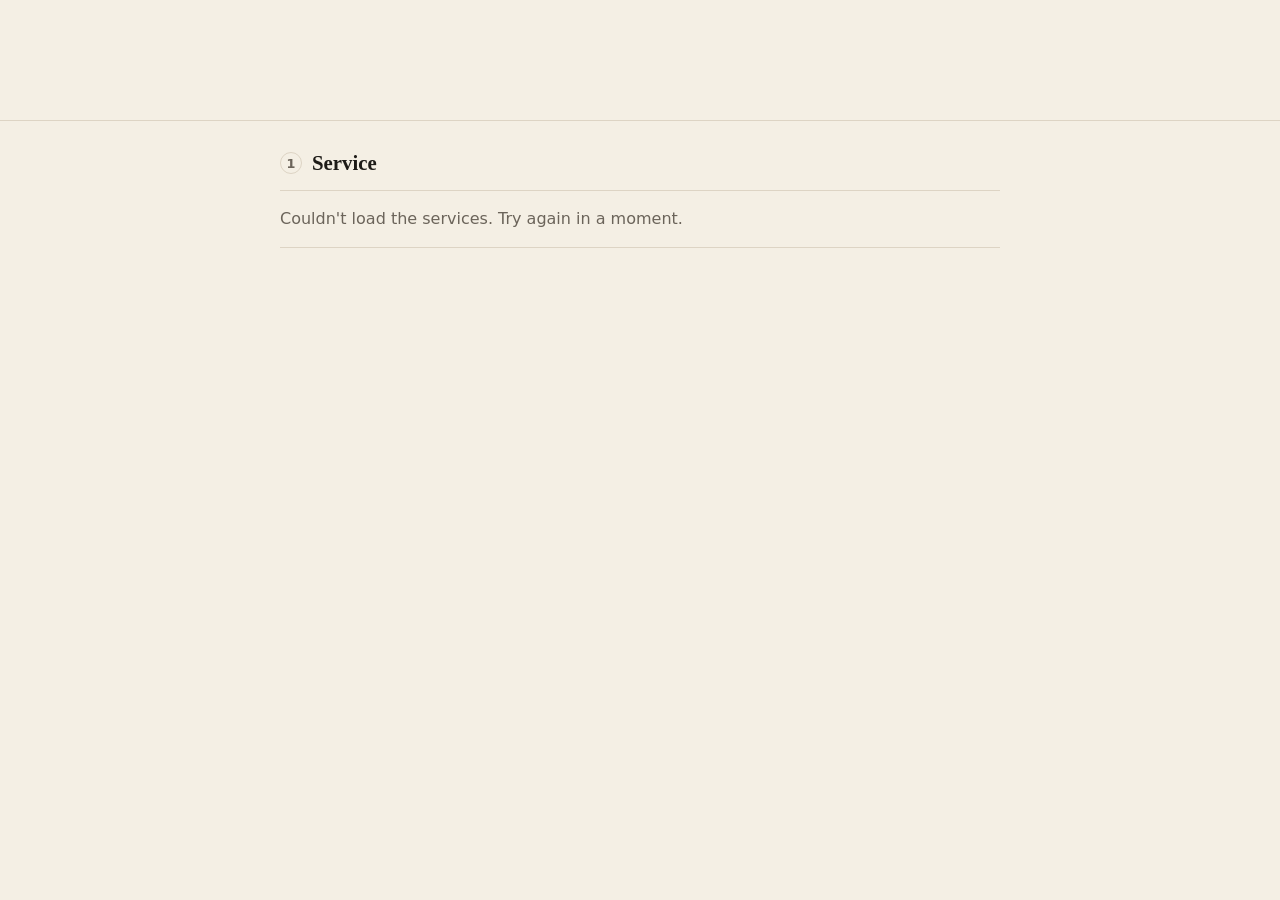
==== src/main/resources/static/index.html @ 49db2d14 "page and staff side for a team: pick who, agenda per person, time away per person, the team on the s" ====
<!doctype html>
<html lang="en">
<head>
  <meta charset="utf-8">
  <meta name="viewport" content="width=device-width, initial-scale=1">
  <title>Book a time</title>
  <meta name="description" content="Pick a service, a day and a time.">
  <link rel="icon" href="favicon.svg" type="image/svg+xml">
  <link rel="stylesheet" href="styles.css">
  <script src="app.js" defer></script>
</head>
<body>
  <header class="top">
    <div class="wrap">
      <h1 id="business-name">&nbsp;</h1>
      <p class="address" id="business-address"></p>
      <p class="today" id="today-hours"></p>
    </div>
  </header>

  <main class="wrap" id="booking">
    <section class="step" aria-labelledby="h-service">
      <h2 id="h-service"><span class="n">1</span> Service</h2>
      <ul class="services" id="services" role="radiogroup" aria-labelledby="h-service">
        <li class="loading">Loading…</li>
      </ul>
    </section>

    <section class="step" id="step-day" aria-labelledby="h-day" hidden>
      <h2 id="h-day"><span class="n">2</span> Day</h2>
      <div class="who" id="who" role="radiogroup" aria-label="With" hidden></div>
      <div class="days-wrap">
        <ol class="days" id="days"></ol>
      </div>
    </section>

    <section class="step" id="step-time" aria-labelledby="h-time" hidden>
      <h2 id="h-time"><span class="n">3</span> Time <small id="time-day"></small></h2>
      <p class="error notice" id="time-notice" role="alert" hidden></p>
      <div id="times"></div>
    </section>

    <section class="step" id="step-details" aria-labelledby="h-details" hidden>
      <h2 id="h-details"><span class="n">4</span> Your details</h2>
      <form id="details" novalidate>
        <p class="summary" id="summary"></p>
        <div class="fields">
          <label>
            Name
            <input name="clientName" autocomplete="name" maxlength="80" required>
          </label>
          <label>
            Phone
            <input name="clientPhone" type="tel" autocomplete="tel" inputmode="tel" placeholder="(11) 91234-5678" required>
          </label>
        </div>
        <p class="error" id="form-error" role="alert" hidden></p>
        <button type="submit" class="confirm">Confirm booking</button>
      </form>
    </section>
  </main>

  <main class="wrap done" id="done" hidden tabindex="-1">
    <p class="kicker">Booked</p>
    <h2 id="done-title"></h2>
    <dl class="receipt" id="receipt"></dl>
    <div class="cancel-box" id="cancel-box">
      <p>Can't make it? You can cancel online until <b id="cancel-until"></b>, with this link:</p>
      <p class="cancel-link"><a id="cancel-link" href="#"></a> <button type="button" class="link" id="copy-link">Copy</button></p>
      <p class="muted">Keep it somewhere, it's the only way to cancel without calling.</p>
    </div>
    <button type="button" class="link" id="again">Book another time</button>
  </main>

  <footer class="wrap foot">
    <p id="zone-note"></p>
  </footer>
</body>
</html>
---- src/main/resources/static/styles.css ----
:root {
  --paper: #f4efe4;
  --card: #fbf8f1;
  --ink: #1d1b17;
  --muted: #6b645a;
  --line: #ddd4c4;
  --green: #1f3d32;
  --green-soft: #e3eadf;
  --red: #b5452f;
  --focus: #c98a2b;
  --serif: "Iowan Old Style", "Palatino Linotype", Palatino, "Book Antiqua", Georgia, serif;
  --sans: system-ui, -apple-system, "Segoe UI", Roboto, sans-serif;
  color-scheme: light;
}

@media (prefers-color-scheme: dark) {
  :root {
    --paper: #171614;
    --card: #1f1e1b;
    --ink: #ece6da;
    --muted: #a39b8e;
    --line: #34312c;
    --green: #8fbca5;
    --green-soft: #22302a;
    --red: #e08a74;
    color-scheme: dark;
  }
}

* { box-sizing: border-box; }

/* hidden wins over any display set below */
[hidden] { display: none !important; }

body {
  margin: 0;
  background: var(--paper);
  color: var(--ink);
  font: 16px/1.5 var(--sans);
  -webkit-font-smoothing: antialiased;
}

.wrap { max-width: 760px; margin: 0 auto; padding: 0 20px; }

/* header: the shop's name like a sign, a thin rule under it */
.top { border-bottom: 1px solid var(--line); padding: 44px 0 22px; }
.top h1 {
  font: 600 2.6rem/1.05 var(--serif);
  letter-spacing: -0.01em;
  margin: 0 0 6px;
}
.address { margin: 0; color: var(--muted); }
.today { margin: 10px 0 0; font-size: 0.95rem; }
.today b { font-weight: 600; }
.today .closed { color: var(--red); }

.step { padding: 30px 0 6px; }
.step h2 {
  font: 600 1.3rem var(--serif);
  margin: 0 0 14px;
  display: flex;
  align-items: baseline;
  gap: 10px;
}
.step h2 small { font: 400 0.95rem var(--sans); color: var(--muted); }
.n {
  font: 600 0.8rem var(--sans);
  color: var(--muted);
  border: 1px solid var(--line);
  width: 22px; height: 22px;
  display: inline-grid; place-items: center;
  border-radius: 50%;
  transform: translateY(-2px);
}

button { font: inherit; color: inherit; }
:focus-visible { outline: 2px solid var(--focus); outline-offset: 2px; }

/* services: a plain list, like a price board */
.services { list-style: none; margin: 0; padding: 0; border-top: 1px solid var(--line); }
.services li { border-bottom: 1px solid var(--line); }
.services .loading { padding: 16px 0; color: var(--muted); }
.service {
  width: 100%;
  display: grid;
  grid-template-columns: 1fr auto;
  gap: 2px 16px;
  text-align: left;
  background: none;
  border: 0;
  border-left: 3px solid transparent;
  padding: 14px 12px;
  cursor: pointer;
}
.service:hover { background: var(--card); }
.service[aria-checked="true"] { border-left-color: var(--green); background: var(--green-soft); }
.service .name { font-weight: 600; }
.service .desc { color: var(--muted); font-size: 0.92rem; grid-column: 1; }
.service .price {
  grid-column: 2; grid-row: 1 / span 2; align-self: center;
  text-align: right; font-variant-numeric: tabular-nums; white-space: nowrap;
}
.service .price span { display: block; color: var(--muted); font-size: 0.85rem; }

/* days: a strip you can scroll sideways on a phone */
.days-wrap { overflow-x: auto; margin: 0 -20px; padding: 2px 20px 8px; scrollbar-width: thin; }
.days { list-style: none; display: flex; gap: 8px; margin: 0; padding: 0; }
.day {
  width: 64px;
  padding: 8px 0 9px;
  border: 1px solid var(--line);
  border-radius: 6px;
  background: var(--card);
  cursor: pointer;
  display: flex; flex-direction: column; align-items: center;
  line-height: 1.25;
}
.day .wd { font-size: 0.75rem; text-transform: uppercase; letter-spacing: 0.06em; color: var(--muted); }
.day .dn { font: 600 1.35rem var(--serif); }
.day .free { font-size: 0.72rem; color: var(--green); }
.day:hover:not(:disabled) { border-color: var(--ink); }
.day[aria-pressed="true"] { background: var(--ink); border-color: var(--ink); color: var(--paper); }
.day[aria-pressed="true"] .wd, .day[aria-pressed="true"] .free { color: inherit; opacity: 0.8; }
.day:disabled { cursor: default; background: transparent; opacity: 0.5; }
.day:disabled .free { color: var(--muted); }

/* two weeks fit as a little calendar on wider screens */
@media (min-width: 620px) {
  .days-wrap { overflow: visible; margin: 0; padding: 0; }
  .days { display: grid; grid-template-columns: repeat(7, 1fr); }
  .day { width: 100%; }
}

/* times */
.period { margin: 0 0 16px; }
.period h3 { font: 500 0.85rem var(--sans); color: var(--muted); margin: 0 0 8px; }
.slots { display: grid; grid-template-columns: repeat(auto-fill, minmax(76px, 1fr)); gap: 8px; }
.slot {
  padding: 9px 0;
  border: 1px solid var(--line);
  border-radius: 6px;
  background: var(--card);
  cursor: pointer;
  font-variant-numeric: tabular-nums;
}
.slot:hover { border-color: var(--ink); }
.slot[aria-pressed="true"] { background: var(--green); border-color: var(--green); color: var(--paper); }
.empty { color: var(--muted); margin: 4px 0 0; }
.empty button { background: none; border: 0; padding: 0; text-decoration: underline; cursor: pointer; }

/* details */
.summary { margin: 0 0 16px; padding: 12px 14px; background: var(--card); border: 1px solid var(--line); border-radius: 6px; }
.summary b { font-weight: 600; }
.fields { display: grid; grid-template-columns: 1fr 1fr; gap: 14px; }
label { display: flex; flex-direction: column; gap: 4px; font-size: 0.9rem; color: var(--muted); }
input {
  font: inherit; color: var(--ink);
  padding: 10px 12px;
  border: 1px solid var(--line);
  border-radius: 6px;
  background: var(--card);
}
input:focus { border-color: var(--ink); outline: none; }
input[aria-invalid="true"] { border-color: var(--red); }
.error { color: var(--red); margin: 14px 0 0; }
.notice { margin: 0 0 14px; padding: 10px 14px; border-left: 3px solid var(--red); background: var(--card); }
.confirm {
  margin-top: 18px;
  padding: 12px 22px;
  border: 0;
  border-radius: 6px;
  background: var(--ink);
  color: var(--paper);
  font-weight: 600;
  cursor: pointer;
}
.confirm:disabled { opacity: 0.6; cursor: progress; }

/* done */
.done { padding-top: 40px; padding-bottom: 20px; }
.done:focus { outline: none; }
.kicker { margin: 0; color: var(--green); font-weight: 600; letter-spacing: 0.04em; }
.done h2 { font: 600 1.9rem/1.2 var(--serif); margin: 4px 0 20px; }
.receipt { display: grid; grid-template-columns: max-content 1fr; gap: 8px 24px; margin: 0 0 20px; padding: 16px 0; border-top: 1px solid var(--line); border-bottom: 1px solid var(--line); }
.receipt dt { color: var(--muted); }
.receipt dd { margin: 0; }
.muted { color: var(--muted); }
.link { background: none; border: 0; padding: 0; color: var(--green); text-decoration: underline; cursor: pointer; }

.foot { padding-top: 30px; padding-bottom: 40px; color: var(--muted); font-size: 0.85rem; }

@media (max-width: 560px) {
  .top { padding-top: 30px; }
  .top h1 { font-size: 2rem; }
  .fields { grid-template-columns: 1fr; }
  .confirm { width: 100%; }
}

/* cancel link on the confirmation and the cancel page */
.cancel-box { margin: 0 0 20px; }
.cancel-box p { margin: 0 0 6px; }
.cancel-link { display: flex; gap: 12px; align-items: baseline; flex-wrap: wrap; }
.cancel-link a { color: var(--ink); word-break: break-all; font-size: 0.92rem; }
.danger {
  margin-top: 4px;
  padding: 11px 20px;
  border: 1px solid var(--red);
  border-radius: 6px;
  background: transparent;
  color: var(--red);
  font-weight: 600;
  cursor: pointer;
}
.danger:hover { background: var(--red); color: var(--paper); }
.danger:disabled { opacity: 0.6; cursor: progress; }
.cancelled-stamp { color: var(--red); }
.actions { display: flex; gap: 18px; align-items: center; flex-wrap: wrap; }

/* ---------- staff page ---------- */

.top-row { display: flex; justify-content: space-between; align-items: flex-end; gap: 16px; }
.staff .kicker { margin-bottom: 2px; }
.who { display: flex; gap: 14px; align-items: baseline; color: var(--muted); padding-bottom: 6px; white-space: nowrap; }

.login { max-width: 360px; margin: 36px 0 0; display: flex; flex-direction: column; gap: 14px; }
.login h2 { font: 600 1.4rem var(--serif); margin: 0 0 4px; }
.login .error { margin: 0; }
.demo-login { margin: 0; padding: 10px 14px; background: var(--green-soft); border-radius: 6px; font-size: 0.92rem; }
.login .confirm { margin-top: 4px; align-self: flex-start; }

.day-nav { display: flex; align-items: center; gap: 10px; padding: 28px 0 4px; flex-wrap: wrap; }
.day-nav h2 { font: 600 1.4rem var(--serif); margin: 0; min-width: 0; }
.arrow {
  width: 34px; height: 34px;
  border: 1px solid var(--line); border-radius: 6px;
  background: var(--card); cursor: pointer; font-size: 1.2rem; line-height: 1;
}
.arrow:hover { border-color: var(--ink); }
.agenda-summary { color: var(--muted); margin: 0 0 18px; }

.agenda { list-style: none; margin: 0; padding: 0; border-top: 1px solid var(--line); }
.agenda li { display: grid; grid-template-columns: 70px 1fr auto; gap: 16px; align-items: baseline; padding: 13px 4px; border-bottom: 1px solid var(--line); }
.agenda .when { font: 600 1.05rem var(--serif); font-variant-numeric: tabular-nums; }
.agenda .when small { display: block; font: 400 0.8rem var(--sans); color: var(--muted); }
.who-what { display: flex; flex-direction: column; }
.who-what span { color: var(--muted); font-size: 0.92rem; }
.phone { color: var(--green); text-decoration: none; font-variant-numeric: tabular-nums; white-space: nowrap; }
.phone:hover { text-decoration: underline; }
.agenda .free-row { color: var(--muted); padding: 8px 4px; background: repeating-linear-gradient(-45deg, transparent 0 6px, var(--card) 6px 12px); }
.agenda .free-row .when { font: 400 0.9rem var(--sans); }
.agenda .free-row span:last-child { grid-column: 2 / span 2; font-size: 0.9rem; }
.agenda .break { color: var(--muted); font-size: 0.85rem; padding: 10px 4px; }
.agenda .break span { grid-column: 2 / span 2; }
.agenda .empty { display: block; color: var(--muted); }
.agenda .side { display: flex; flex-direction: column; align-items: flex-end; gap: 4px; }
.link.small { font-size: 0.85rem; color: var(--muted); }
.link.small:hover { color: var(--red); }
.agenda .section { display: block; padding: 22px 4px 8px; font: 600 1rem var(--serif); color: var(--muted); }
.agenda .is-cancelled .when, .agenda .is-cancelled b { color: var(--muted); text-decoration: line-through; }
.agenda .is-cancelled .cancelled-stamp { font-size: 0.85rem; }

.foot a { color: inherit; }

/* sections of the staff page: plain text links, the current one underlined */
.tabs { display: flex; gap: 22px; padding-top: 16px; padding-bottom: 0; border-bottom: 0; }
.tabs a { color: var(--muted); text-decoration: none; padding: 6px 0; border-bottom: 2px solid transparent; }
.tabs a:hover { color: var(--ink); }
.tabs a[aria-current="page"] { color: var(--ink); border-bottom-color: var(--ink); }

.section-title { font: 600 1.4rem var(--serif); margin: 26px 0 4px; }
.intro { margin: 0 0 18px; max-width: 60ch; }
.saved { color: var(--green); }

.services-admin { list-style: none; margin: 0 0 16px; padding: 0; border-top: 1px solid var(--line); }
.services-admin > li { border-bottom: 1px solid var(--line); padding: 13px 4px; }
.service-line { display: grid; grid-template-columns: 1fr auto auto; gap: 18px; align-items: baseline; }
.service-line .meta { color: var(--muted); font-size: 0.9rem; font-variant-numeric: tabular-nums; }
.service-line .off { color: var(--muted); }
.tag { font-size: 0.75rem; text-transform: uppercase; letter-spacing: 0.06em; color: var(--muted); margin-left: 8px; }

.edit-form { display: grid; grid-template-columns: repeat(3, 1fr); gap: 12px 14px; padding: 6px 0 4px; }
.edit-form .wide { grid-column: 1 / -1; }
.edit-form .check { flex-direction: row; align-items: center; gap: 8px; color: var(--ink); }
.edit-form .actions { grid-column: 1 / -1; }
.edit-form .confirm { margin-top: 0; }

.week { list-style: none; margin: 0 0 8px; padding: 0; border-top: 1px solid var(--line); }
.week > li { display: grid; grid-template-columns: 110px 1fr; gap: 14px; align-items: baseline; padding: 12px 4px; border-bottom: 1px solid var(--line); }
.week .dayname { font: 600 1rem var(--serif); }
.ranges { display: flex; flex-direction: column; gap: 8px; align-items: flex-start; }
.range { display: flex; align-items: center; gap: 8px; }
.range input { width: 7.5em; padding: 7px 8px; }
.range .remove { color: var(--muted); }
.closed-note { color: var(--muted); }

.agenda .away-row { color: var(--muted); padding: 8px 4px; box-shadow: inset 3px 0 0 var(--line); }
.agenda .away-row .when { font: 400 0.9rem var(--sans); }
.agenda .away-row span:last-child { grid-column: 2 / span 2; font-size: 0.9rem; }

.days-block { margin: 0 0 34px; }
.block-title { font: 600 1.05rem var(--serif); margin: 0 0 8px; }
.plain-list { list-style: none; margin: 0 0 14px; padding: 0; border-top: 1px solid var(--line); }
.plain-list li { display: grid; grid-template-columns: 200px 1fr auto; gap: 14px; align-items: baseline; padding: 11px 4px; border-bottom: 1px solid var(--line); }
.plain-list .what { color: var(--muted); }
.plain-list .empty { display: block; color: var(--muted); }
.inline-form { display: flex; flex-wrap: wrap; gap: 12px 16px; align-items: flex-end; }
.inline-form label { font-size: 0.85rem; }
.inline-form .check { flex-direction: row; align-items: center; gap: 6px; color: var(--ink); font-size: 0.95rem; padding-bottom: 10px; }
.inline-form .grow { flex: 1; min-width: 180px; }
.inline-form .range { padding-bottom: 2px; }
.small-btn { margin-top: 0; padding: 10px 18px; }

@media (max-width: 560px) {
  .plain-list li { grid-template-columns: 1fr auto; }
  .plain-list .what { grid-column: 1; }
  .edit-form { grid-template-columns: 1fr 1fr; }
  .service-line { grid-template-columns: 1fr auto; }
  .service-line .meta { grid-column: 1; }
  .week > li { grid-template-columns: 1fr; gap: 6px; }
}

@media (max-width: 560px) {
  .agenda li { grid-template-columns: 58px 1fr; row-gap: 4px; }
  .agenda .side { grid-column: 2; flex-direction: row; align-items: baseline; gap: 16px; }
}

.who-what .cancelled-stamp { color: var(--red); font-size: 0.88rem; }

/* who: whoever is free, or one barber by name */
.who { display: flex; flex-wrap: wrap; align-items: baseline; gap: 6px 8px; margin: 0 0 16px; }
.who-label { font-size: 0.9rem; color: var(--muted); margin-right: 4px; }
.who-pick {
  font: inherit; font-size: 0.95rem; color: var(--ink); background: transparent;
  border: 1px solid var(--line); border-radius: 999px; padding: 5px 14px; cursor: pointer;
}
.who-pick:hover { border-color: var(--muted); }
.who-pick[aria-checked="true"] { background: var(--green); border-color: var(--green); color: var(--paper); }
.team-title { margin-top: 44px; }
.plain-list li.off .when { color: var(--muted); text-decoration: line-through; }
#agenda-who { margin: 6px 0 10px; }
#team .side { display: flex; gap: 14px; justify-content: flex-end; }
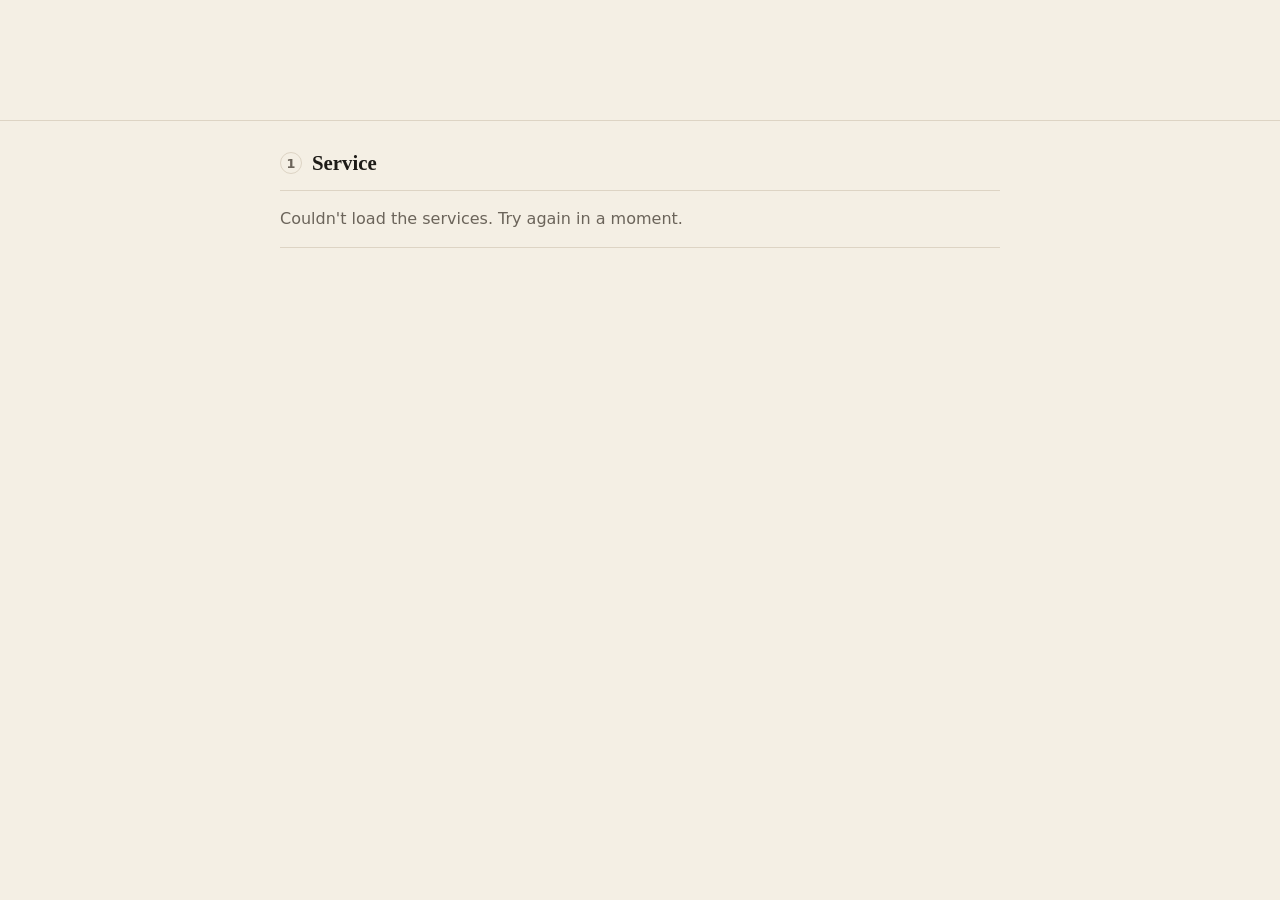
==== commit 2e99ca61: "The phone's address bar takes the color of the page, light or dark On a phone the browser bar now bl" ====
--- a/src/main/resources/static/index.html
+++ b/src/main/resources/static/index.html
@@ -3,6 +3,8 @@
 <head>
   <meta charset="utf-8">
   <meta name="viewport" content="width=device-width, initial-scale=1">
+  <meta name="theme-color" content="#f4efe4" media="(prefers-color-scheme: light)">
+  <meta name="theme-color" content="#171614" media="(prefers-color-scheme: dark)">
   <title>Book a time</title>
   <meta name="description" content="Pick a service, a day and a time.">
   <link rel="icon" href="favicon.svg" type="image/svg+xml">
@@ -22,7 +24,7 @@
     <section class="step" aria-labelledby="h-service">
       <h2 id="h-service"><span class="n">1</span> Service</h2>
       <ul class="services" id="services" role="radiogroup" aria-labelledby="h-service">
-        <li class="loading">Loading…</li>
+        <li class="loading" role="none">Loading…</li>
       </ul>
     </section>
 
@@ -65,9 +67,10 @@
     <h2 id="done-title"></h2>
     <dl class="receipt" id="receipt"></dl>
     <div class="cancel-box" id="cancel-box">
-      <p>Can't make it? You can cancel online until <b id="cancel-until"></b>, with this link:</p>
+      <p><a class="link calendar-link" id="calendar-link" href="#" download="booking.ics">Add it to your calendar</a>, with a reminder the day before.</p>
+      <p>Can't make it? You can change the time or cancel online until <b id="cancel-until"></b>, with this link:</p>
       <p class="cancel-link"><a id="cancel-link" href="#"></a> <button type="button" class="link" id="copy-link">Copy</button></p>
-      <p class="muted">Keep it somewhere, it's the only way to cancel without calling.</p>
+      <p class="muted">Keep it somewhere, it's the only way to change or cancel without calling.</p>
     </div>
     <button type="button" class="link" id="again">Book another time</button>
   </main>
--- a/src/main/resources/static/styles.css
+++ b/src/main/resources/static/styles.css
@@ -339,3 +339,41 @@
 .plain-list li.off .when { color: var(--muted); text-decoration: line-through; }
 #agenda-who { margin: 6px 0 10px; }
 #team .side { display: flex; gap: 14px; justify-content: flex-end; }
+.team-services { display: flex; flex-wrap: wrap; gap: 8px 18px; align-items: center; padding: 10px 0 14px; }
+.team-services[hidden] { display: none; }
+.plain-list li.team-hours { display: block; padding: 10px 0 16px; }
+.team-hours[hidden] { display: none !important; }
+.team-hours .muted { margin: 0 0 10px; font-size: 14px; }
+.own-day { display: grid; grid-template-columns: 130px auto auto auto; gap: 10px; align-items: center; justify-content: start; padding: 4px 0; }
+.own-day input[type=time]:disabled { opacity: .45; }
+.own-day label.check { display: inline-flex; flex-direction: row; align-items: center; gap: 6px; }
+.own-actions { display: flex; gap: 18px; align-items: center; margin-top: 12px; }
+@media (max-width: 520px) { .own-day { grid-template-columns: 1fr auto auto auto; } }
+.plain-list li.team-services { display: flex; grid-template-columns: none; }
+.team-services label.check { display: inline-flex; flex-direction: row; align-items: center; gap: 6px; }
+
+.move { margin-top: 26px; padding-top: 18px; border-top: 1px solid var(--line); }
+.move h3 { font: 600 1.25rem/1.2 var(--serif); margin: 0 0 6px; }
+.move-day { display: inline-flex; flex-direction: row; align-items: center; gap: 10px; margin: 10px 0 14px; }
+.move .slots { max-width: 520px; }
+.calendar-row { margin: 18px 0 0; }
+button.secondary { margin-top: 4px; padding: 11px 20px; border: 1px solid var(--ink); border-radius: 6px; background: transparent; color: var(--ink); font-weight: 600; cursor: pointer; }
+button.secondary:hover { background: var(--ink); color: var(--paper); }
+
+/* ---------- phones ---------- */
+@media (pointer: coarse) {
+  /* iOS zooms into any field under 16px when it gets the focus */
+  input, select, textarea { font-size: 16px; }
+  /* the small text buttons in the staff pages get a finger-sized hit area, same look */
+  .link, .link.small {
+    display: inline-block;
+    padding: 10px 4px;
+    margin: -10px -4px;
+  }
+  input[type='checkbox'], input[type='radio'] { width: 20px; height: 20px; }
+}
+
+@media (prefers-reduced-motion: reduce) {
+  html { scroll-behavior: auto; }
+  *, *::before, *::after { transition-duration: 0.01ms !important; animation-duration: 0.01ms !important; }
+}
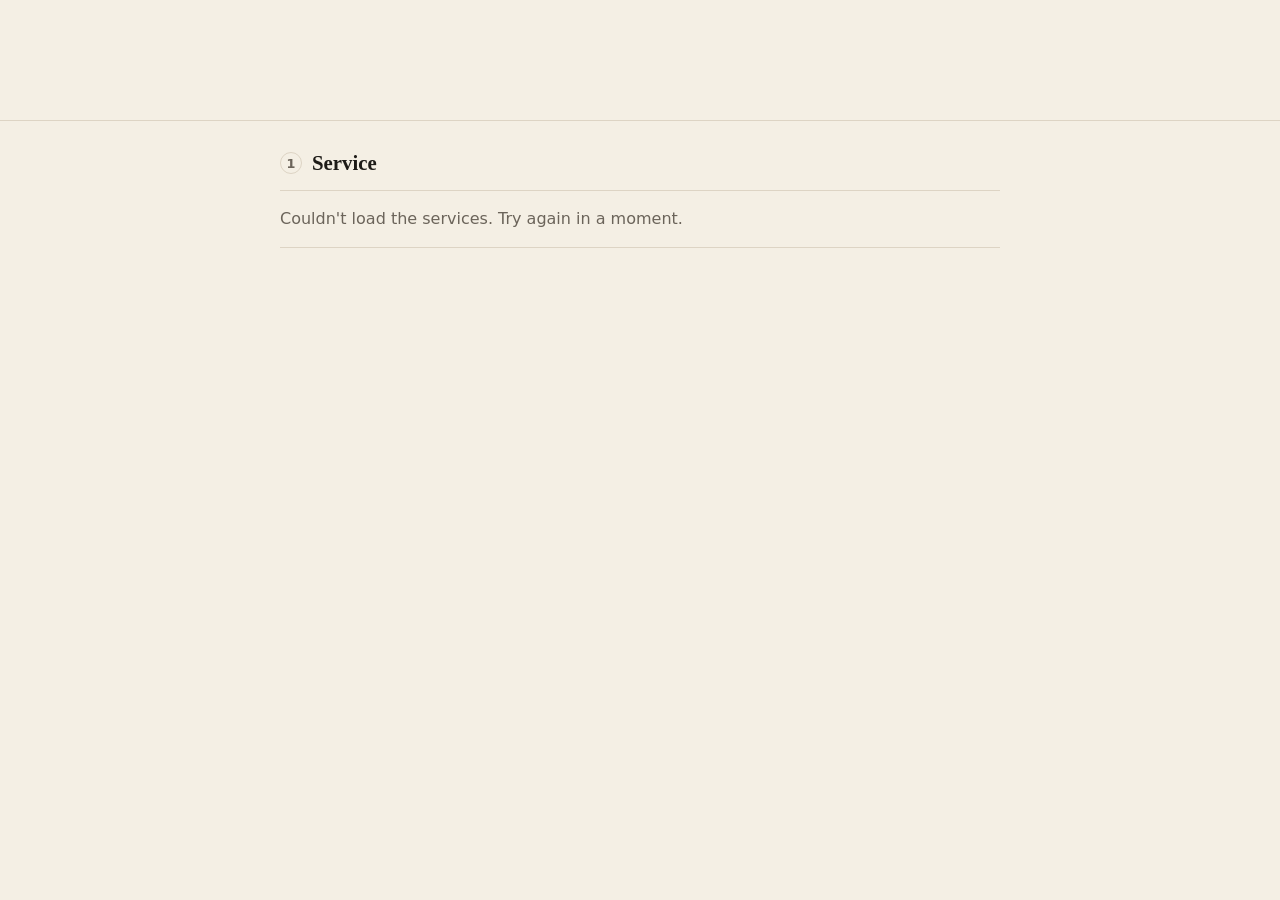
==== commit d2fc9675: "Link previews: a title and a line when the page is shared Pasting the link in LinkedIn, WhatsApp or " ====
--- a/src/main/resources/static/index.html
+++ b/src/main/resources/static/index.html
@@ -7,6 +7,11 @@
   <meta name="theme-color" content="#171614" media="(prefers-color-scheme: dark)">
   <title>Book a time</title>
   <meta name="description" content="Pick a service, a day and a time.">
+  <!-- what LinkedIn, WhatsApp and Slack show when the link is pasted -->
+  <meta property="og:type" content="website">
+  <meta property="og:title" content="Book a time · Northside Barbers">
+  <meta property="og:description" content="Pick a service, a day and a time. Change or cancel later with the same link.">
+  <meta name="twitter:card" content="summary">
   <link rel="icon" href="favicon.svg" type="image/svg+xml">
   <link rel="stylesheet" href="styles.css">
   <script src="app.js" defer></script>
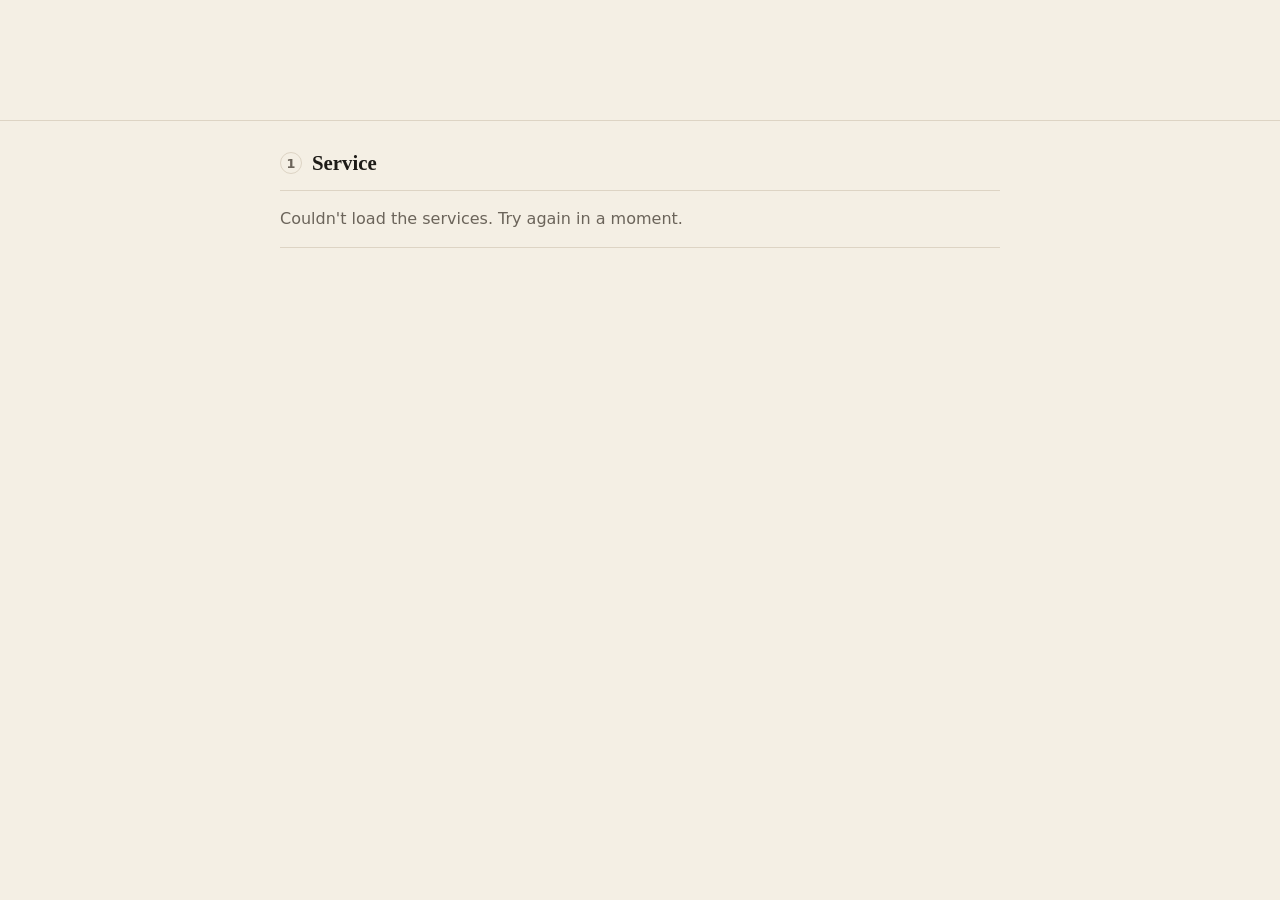
==== commit 5ba9daf2: "A plain note when JavaScript is off instead of a blank page" ====
--- a/src/main/resources/static/index.html
+++ b/src/main/resources/static/index.html
@@ -17,6 +17,7 @@
   <script src="app.js" defer></script>
 </head>
 <body>
+  <noscript><p class="noscript">Booking needs JavaScript. Turn it on for this page and reload, or call us to book.</p></noscript>
   <header class="top">
     <div class="wrap">
       <h1 id="business-name">&nbsp;</h1>
--- a/src/main/resources/static/styles.css
+++ b/src/main/resources/static/styles.css
@@ -377,3 +377,5 @@
   html { scroll-behavior: auto; }
   *, *::before, *::after { transition-duration: 0.01ms !important; animation-duration: 0.01ms !important; }
 }
+
+.noscript { max-width: 560px; margin: 40px auto; padding: 14px 18px; border-left: 3px solid currentColor; font: 16px/1.5 system-ui, sans-serif; }
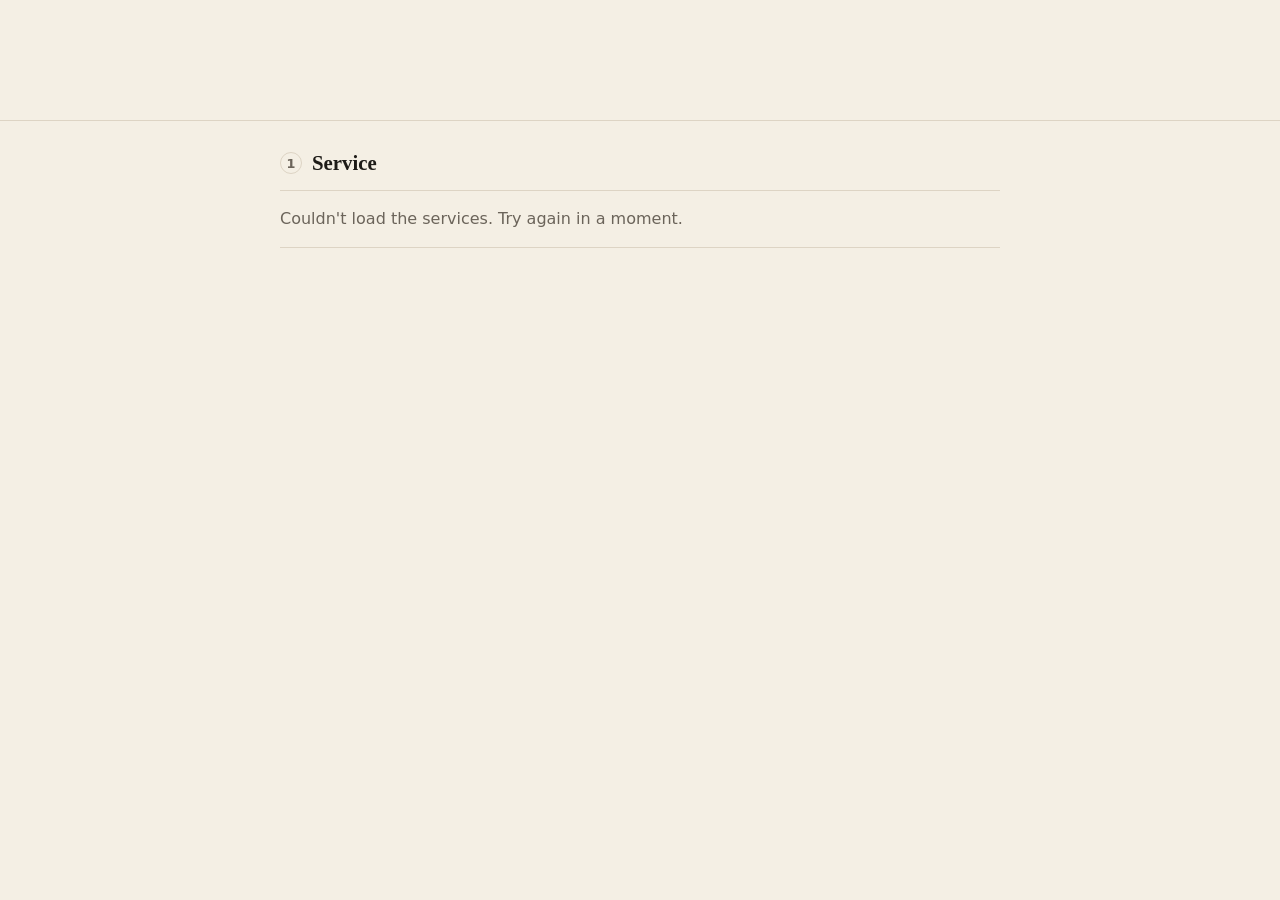
==== commit 6a64ef89: "A preview image for when the link is shared" ====
--- a/src/main/resources/static/index.html
+++ b/src/main/resources/static/index.html
@@ -11,7 +11,11 @@
   <meta property="og:type" content="website">
   <meta property="og:title" content="Book a time · Northside Barbers">
   <meta property="og:description" content="Pick a service, a day and a time. Change or cancel later with the same link.">
-  <meta name="twitter:card" content="summary">
+  <meta property="og:url" content="https://booking-system-j7po.onrender.com/">
+  <meta property="og:image" content="https://booking-system-j7po.onrender.com/og.png">
+  <meta property="og:image:width" content="1200">
+  <meta property="og:image:height" content="630">
+  <meta name="twitter:card" content="summary_large_image">
   <link rel="icon" href="favicon.svg" type="image/svg+xml">
   <link rel="stylesheet" href="styles.css">
   <script src="app.js" defer></script>
--- a/src/main/resources/static/styles.css
+++ b/src/main/resources/static/styles.css
@@ -379,3 +379,52 @@
 }
 
 .noscript { max-width: 560px; margin: 40px auto; padding: 14px 18px; border-left: 3px solid currentColor; font: 16px/1.5 system-ui, sans-serif; }
+
+/* a full day still opens, a little quieter */
+.day.is-full .free { color: var(--muted); }
+.day.is-full .dn { opacity: 0.6; }
+.waiting { margin-top: 18px; padding: 16px 18px; border: 1px dashed var(--line); border-radius: 8px; }
+.waiting h3 { margin: 0 0 4px; font-size: 1.05rem; }
+.waiting .muted { margin: 0 0 12px; }
+.wait-fields { display: grid; grid-template-columns: 1fr 1fr; gap: 12px; margin-bottom: 12px; }
+@media (max-width: 560px) { .wait-fields { grid-template-columns: 1fr; } }
+.wait-note { margin: 10px 0 0; }
+
+.waiting-list { margin-top: 28px; }
+.waiting-list h3 { margin: 0 0 2px; }
+.waiting-list .muted { margin: 0 0 10px; font-size: 0.92rem; }
+.waiting-list ol { margin: 0; padding-left: 1.4em; }
+.waiting-list li { padding: 10px 0; border-bottom: 1px solid var(--line); display: flex; justify-content: space-between; gap: 12px; flex-wrap: wrap; }
+.waiting-list .side { display: flex; gap: 14px; align-items: baseline; }
+
+.link.small.reminded { color: var(--green); text-decoration-style: dotted; }
+.agenda .row-actions { display: flex; gap: 14px; align-items: baseline; }
+
+/* the month in numbers */
+.month-nav { display: flex; align-items: center; gap: 12px; margin: 8px 0 6px; }
+.month-nav h2 { margin: 0; }
+.month-story { font-size: 1.1rem; max-width: 640px; margin: 4px 0 18px; }
+.month-figures { display: grid; grid-template-columns: repeat(auto-fit, minmax(130px, 1fr)); gap: 14px 22px; margin: 0 0 28px; }
+.month-figures dt { color: var(--muted); font-size: 0.85rem; }
+.month-figures dd { margin: 2px 0 0; font-size: 1.5rem; font-variant-numeric: tabular-nums; }
+.month-split { display: grid; grid-template-columns: 1fr 1fr; gap: 32px; margin-bottom: 28px; }
+@media (max-width: 640px) { .month-split { grid-template-columns: 1fr; } }
+.month-split h3 { margin: 0 0 10px; font-size: 1rem; }
+.lines { list-style: none; margin: 0; padding: 0; }
+.lines li { display: grid; grid-template-columns: 1fr auto; gap: 4px 12px; padding: 6px 0; }
+.lines .figure { color: var(--muted); font-variant-numeric: tabular-nums; }
+.lines .track { grid-column: 1 / -1; height: 5px; background: var(--line); border-radius: 3px; overflow: hidden; }
+.lines .bar { display: block; height: 100%; background: var(--green); }
+.columns { list-style: none; margin: 0; padding: 0; height: 120px; display: grid; grid-auto-flow: column; grid-auto-columns: 1fr; gap: 4px; align-items: end; }
+.columns li { height: 100%; display: flex; flex-direction: column; justify-content: flex-end; gap: 4px; }
+.columns .col { height: var(--h); background: var(--green); opacity: 0.8; border-radius: 2px 2px 0 0; }
+.columns .col-label { font-size: 0.7rem; color: var(--muted); text-align: center; }
+.no-show.is-on { color: var(--red); }
+.sr-only { position: absolute; width: 1px; height: 1px; overflow: hidden; clip: rect(0 0 0 0); white-space: nowrap; }
+
+/* the client's name opens their past here */
+.client-name { all: unset; cursor: pointer; font-weight: 700; text-decoration: underline dotted; text-underline-offset: 3px; width: fit-content; }
+.client-name:hover { text-decoration-style: solid; }
+.client-name:focus-visible { outline: 2px solid var(--focus); outline-offset: 2px; border-radius: 2px; }
+.who-what .client-history { color: var(--ink); font-size: 0.88rem; margin-top: 4px; padding-left: 8px; border-left: 2px solid var(--line); }
+.who-what .client-history.is-warning { border-left-color: var(--red); }
